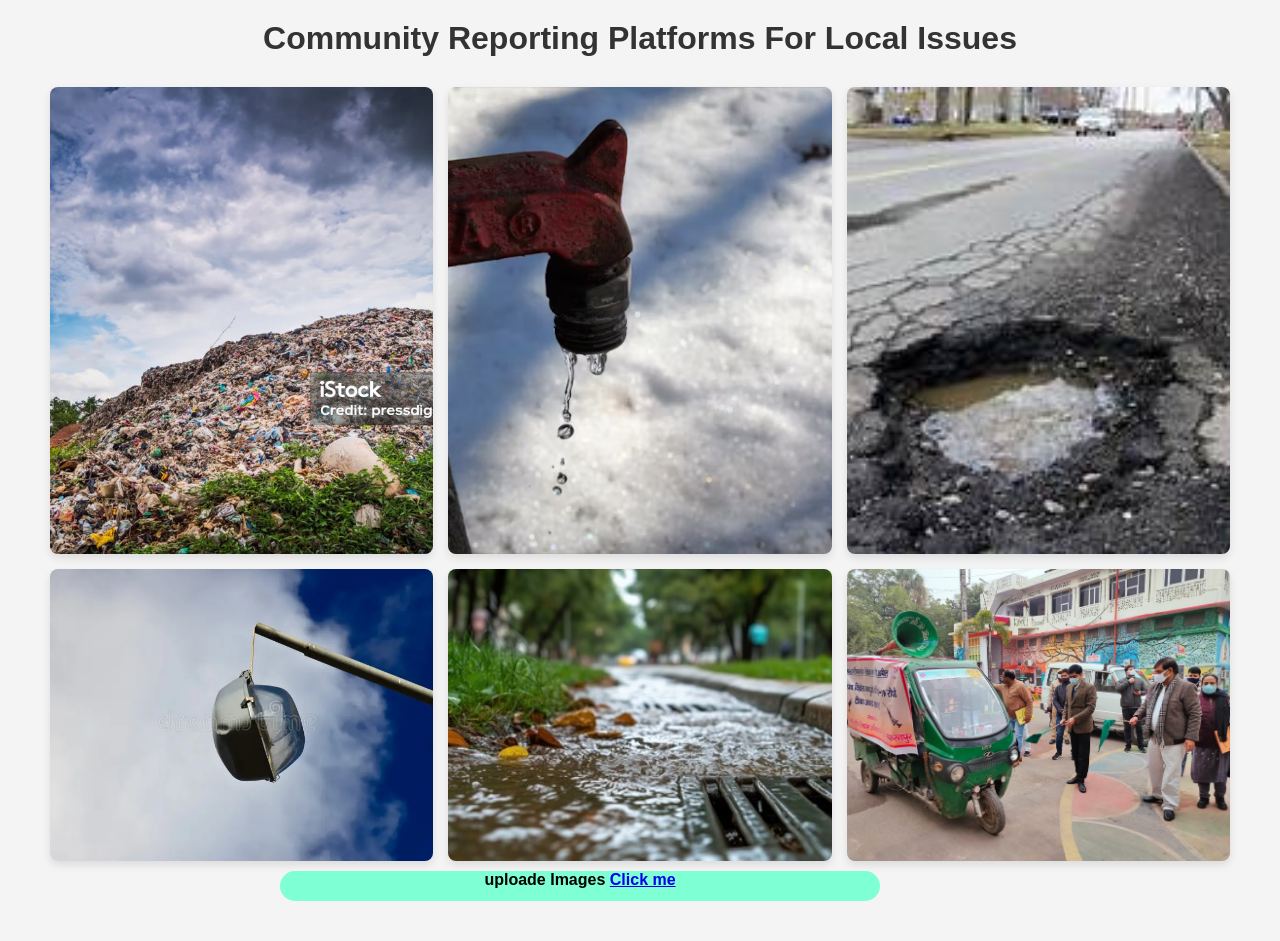
==== index2.html @ fc5695ee "Initial commit" ====
<!DOCTYPE html>
<html lang="en">
<head>
    <meta charset="UTF-8">
    <meta name="viewport" content="width=device-width, initial-scale=1.0">
    <title>Community Reporting Platforms for Local Issues</title>
    <link rel="stylesheet" href="styles2.css">
</head>
<body>
    <div class="gallery-container">
        <h1>Community Reporting Platforms For Local Issues</h1>

        <!-- Image Gallery Section -->
        <div class="gallery">
            <div class="image-item">
                <img src="image/garbageHill.png" alt="Image 1">
            </div>
            <div class="image-item">
                <img src="image/waterleak.png" alt="Image 2">
            </div>
            <div class="image-item">
                <img src="image/pathHoles.png" alt="Image 3">
            </div>
            <div class="image-item">
                <img src="image/streetlight.png" alt="Image 4">
            </div>
            <div class="image-item">
                <img src="image/dranage.png" alt="Image 5">
            </div>
            <div class="image-item">
                <img src="image/health.png" alt="Image 6">
            </div>
        </div>
        <div style="height: 30px; width: 50%; background-color: aquamarine; margin-left: 20%; border-radius: 20px; margin-bottom: 20px;" >
            <h4> uploade Images <a href="index.html">Click me</a></h4>
        </div>
    </div>

    <script src="script2.js"></script>
</body>
</html>
---- styles2.css ----
/* Reset default margins and paddings */
* {
    margin: 0;
    padding: 0;
    box-sizing: border-box;
}

/* Body Styling */
body {
    font-family: Arial, sans-serif;
    background-color: #f4f4f4;
    display: flex;
    justify-content: center;
    align-items: center;
    min-height: 100vh;
    padding: 20px;
}

/* Container for the gallery */
.gallery-container {
    width: 100%;
    max-width: 1200px;
    margin: 0 auto;
    text-align: center;
}

/* Gallery title */
h1 {
    margin-bottom: 20px;
    color: #333;
}

/* Gallery grid */
.gallery {
    display: grid;
    grid-template-columns: repeat(auto-fill, minmax(300px, 1fr)); /* Responsive Grid */
    gap: 15px;  /* Space between items */
    padding: 10px;
}

/* Style each image item */
.image-item {
    position: relative;
    overflow: hidden;
    border-radius: 8px;
    box-shadow: 0 4px 8px rgba(0, 0, 0, 0.1);
    transition: transform 0.3s ease, box-shadow 0.3s ease;
}

/* Image inside the item */
.image-item img {
    width: 100%;
    height: 100%;
    object-fit: cover;
}

/* Hover effect for image items */
.image-item:hover {
    transform: scale(1.05);
    box-shadow: 0 8px 16px rgba(0, 0, 0, 0.2);
}

/* Responsive design adjustments */
@media (max-width: 768px) {
    h1 {
        font-size: 1.5rem;
    }

    .gallery {
        grid-template-columns: repeat(auto-fill, minmax(200px, 1fr)); /* Adjust for smaller screens */
    }
}

#uploadImage{
    height: 20px;
    width: 50%;
    background-color: black;
    columns: pink;
}
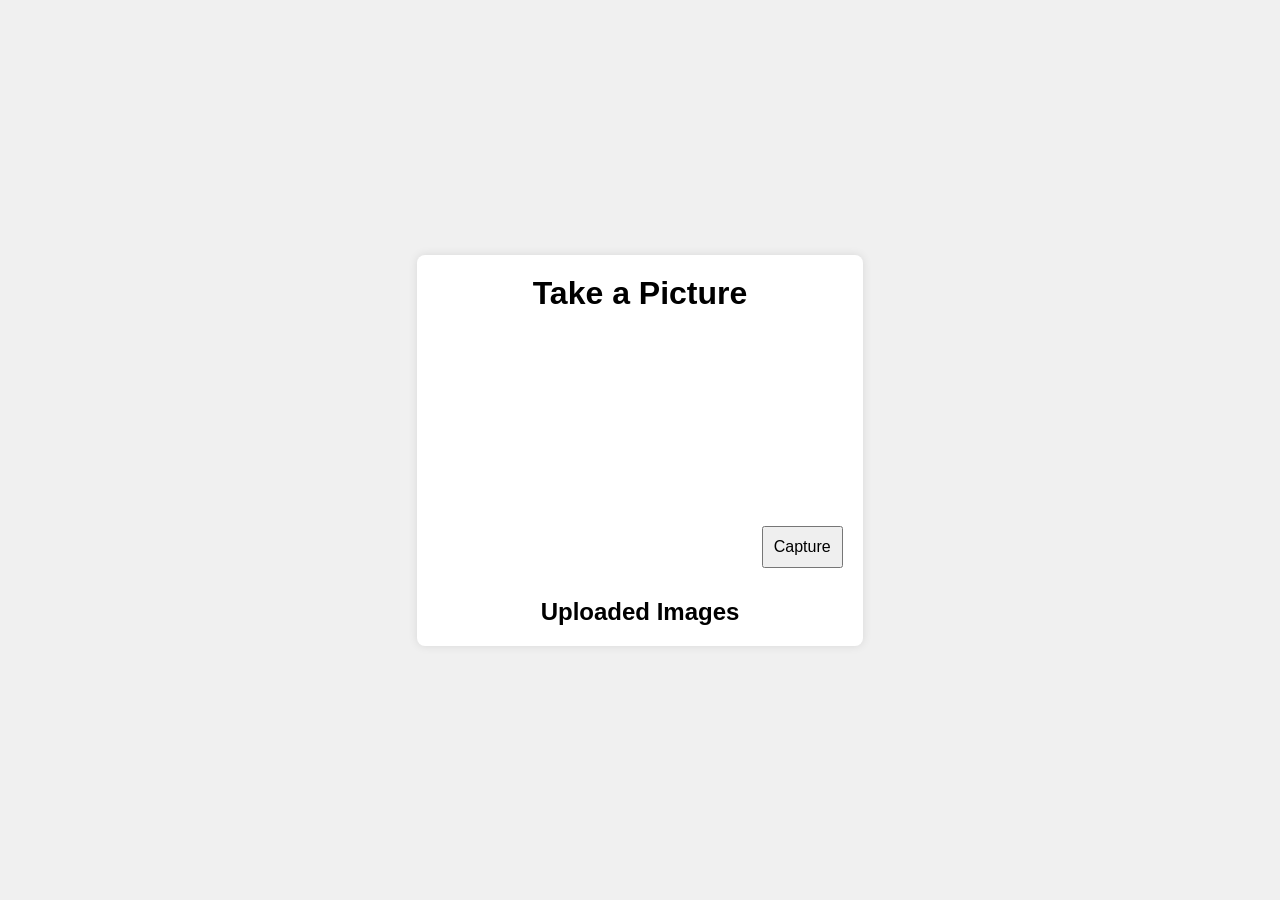
==== commit 43c902cb: "Add new page" ====
--- a/index2.html
+++ b/index2.html
@@ -1,42 +1,32 @@
-
 <!DOCTYPE html>
 <html lang="en">
 <head>
     <meta charset="UTF-8">
     <meta name="viewport" content="width=device-width, initial-scale=1.0">
-    <title>Community Reporting Platforms for Local Issues</title>
-    <link rel="stylesheet" href="styles2.css">
+    <title>Camera Upload with Date, Time, and Location</title>
+    <link rel="stylesheet" href="styles.css">
 </head>
 <body>
-    <div class="gallery-container">
-        <h1>Community Reporting Platforms For Local Issues</h1>
 
-        <!-- Image Gallery Section -->
-        <div class="gallery">
-            <div class="image-item">
-                <img src="image/garbageHill.png" alt="Image 1">
-            </div>
-            <div class="image-item">
-                <img src="image/waterleak.png" alt="Image 2">
-            </div>
-            <div class="image-item">
-                <img src="image/pathHoles.png" alt="Image 3">
-            </div>
-            <div class="image-item">
-                <img src="image/streetlight.png" alt="Image 4">
-            </div>
-            <div class="image-item">
-                <img src="image/dranage.png" alt="Image 5">
-            </div>
-            <div class="image-item">
-                <img src="image/health.png" alt="Image 6">
-            </div>
+    <div class="container">
+        <h1>Take a Picture</h1>
+
+        <video id="video" width="320" height="240" autoplay></video>
+        <button id="capture">Capture</button>
+        
+        <canvas id="canvas" width="320" height="240"></canvas>
+
+        <div id="photoDetails">
+            <p id="dateTime"></p>
+            <p id="location"></p>
         </div>
-        <div style="height: 30px; width: 50%; background-color: aquamarine; margin-left: 20%; border-radius: 20px; margin-bottom: 20px;" >
-            <h4> uploade Images <a href="index.html">Click me</a></h4>
+
+        <div id="uploadedImages">
+            <h2>Uploaded Images</h2>
+            <ul id="imageList"></ul>
         </div>
     </div>
 
-    <script src="script2.js"></script>
+    <script src="script.js"></script>
 </body>
 </html>
--- a/styles.css
+++ b/styles.css
@@ -0,0 +1,50 @@
+* {
+    margin: 0;
+    padding: 0;
+    box-sizing: border-box;
+}
+
+body {
+    font-family: Arial, sans-serif;
+    display: flex;
+    justify-content: center;
+    align-items: center;
+    min-height: 100vh;
+    background-color: #f0f0f0;
+}
+
+.container {
+    text-align: center;
+    background-color: white;
+    padding: 20px;
+    border-radius: 8px;
+    box-shadow: 0 0 10px rgba(0, 0, 0, 0.1);
+}
+
+button {
+    margin-top: 10px;
+    padding: 10px;
+    font-size: 16px;
+    cursor: pointer;
+}
+
+#canvas {
+    display: none;
+    margin-top: 10px;
+}
+
+#photoDetails {
+    margin-top: 20px;
+}
+
+#uploadedImages {
+    margin-top: 30px;
+}
+
+#imageList {
+    list-style-type: none;
+}
+
+#imageList li {
+    margin: 10px 0;
+}
